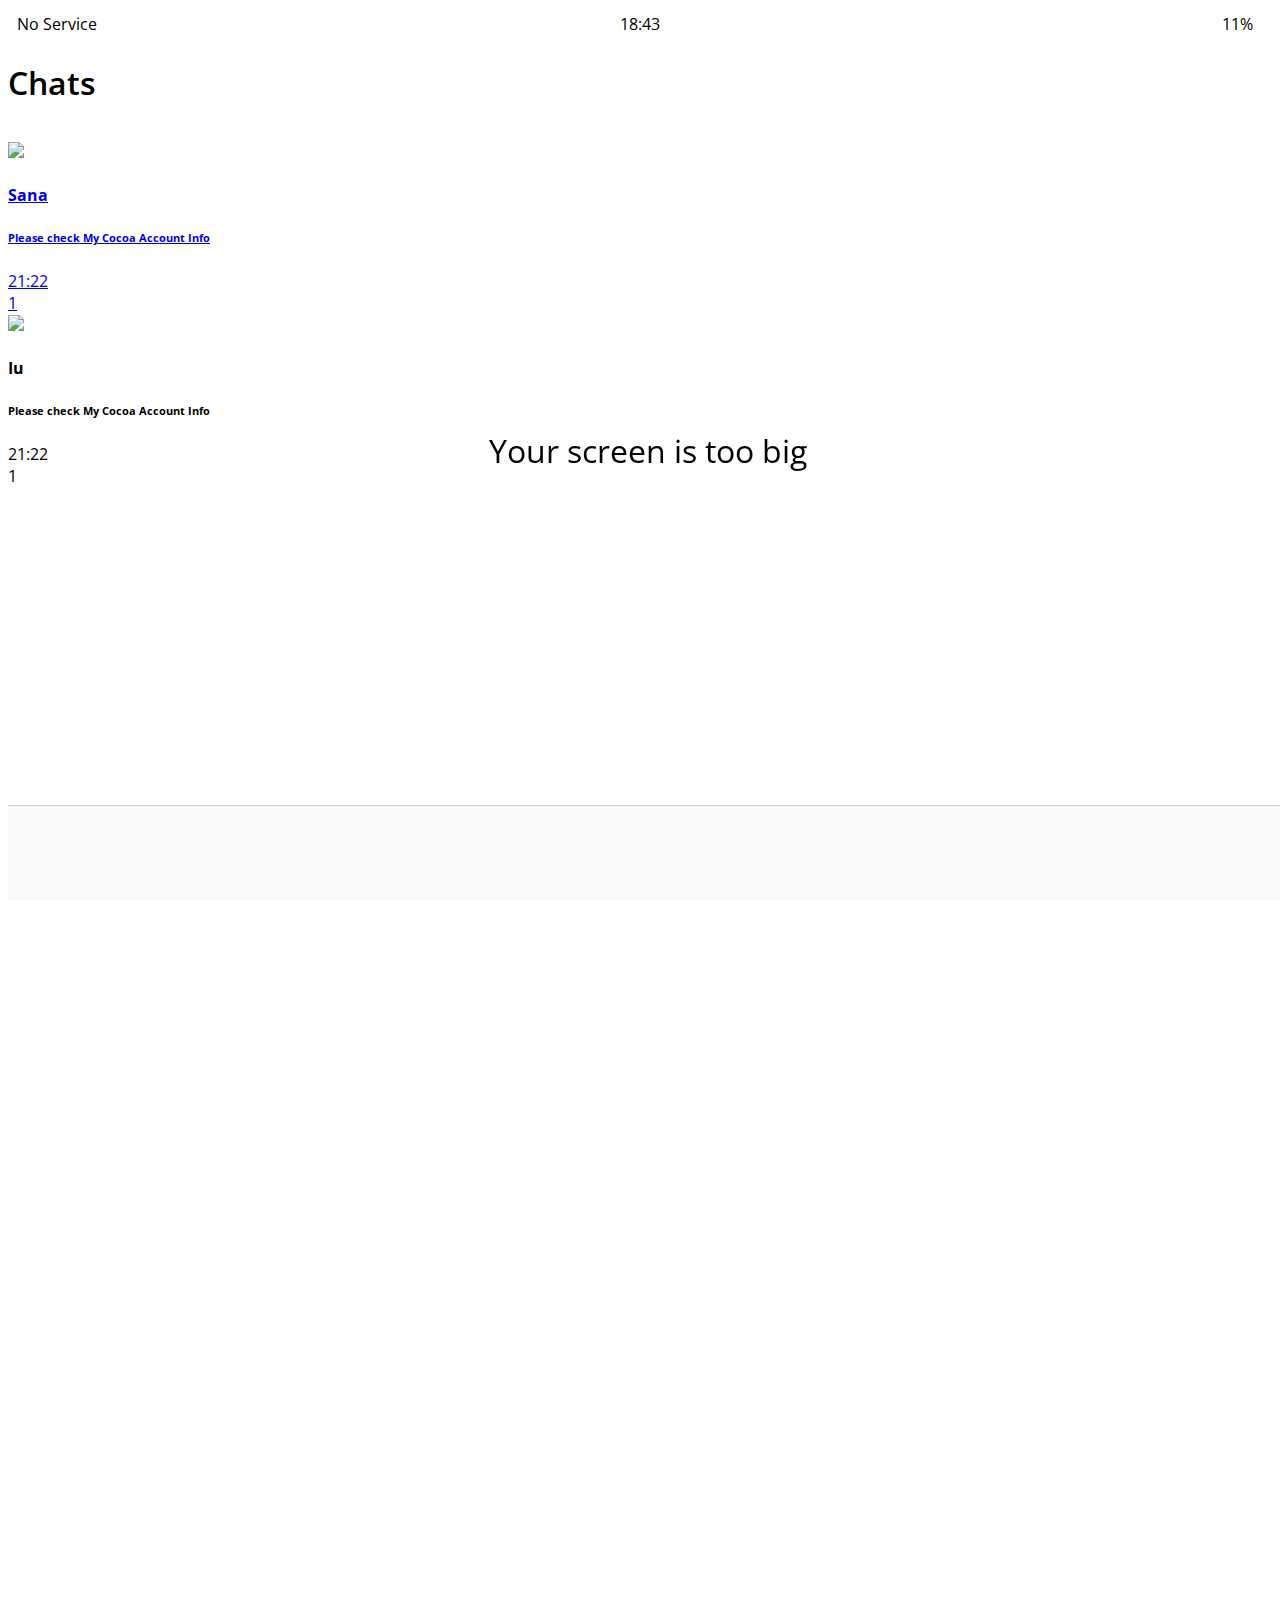
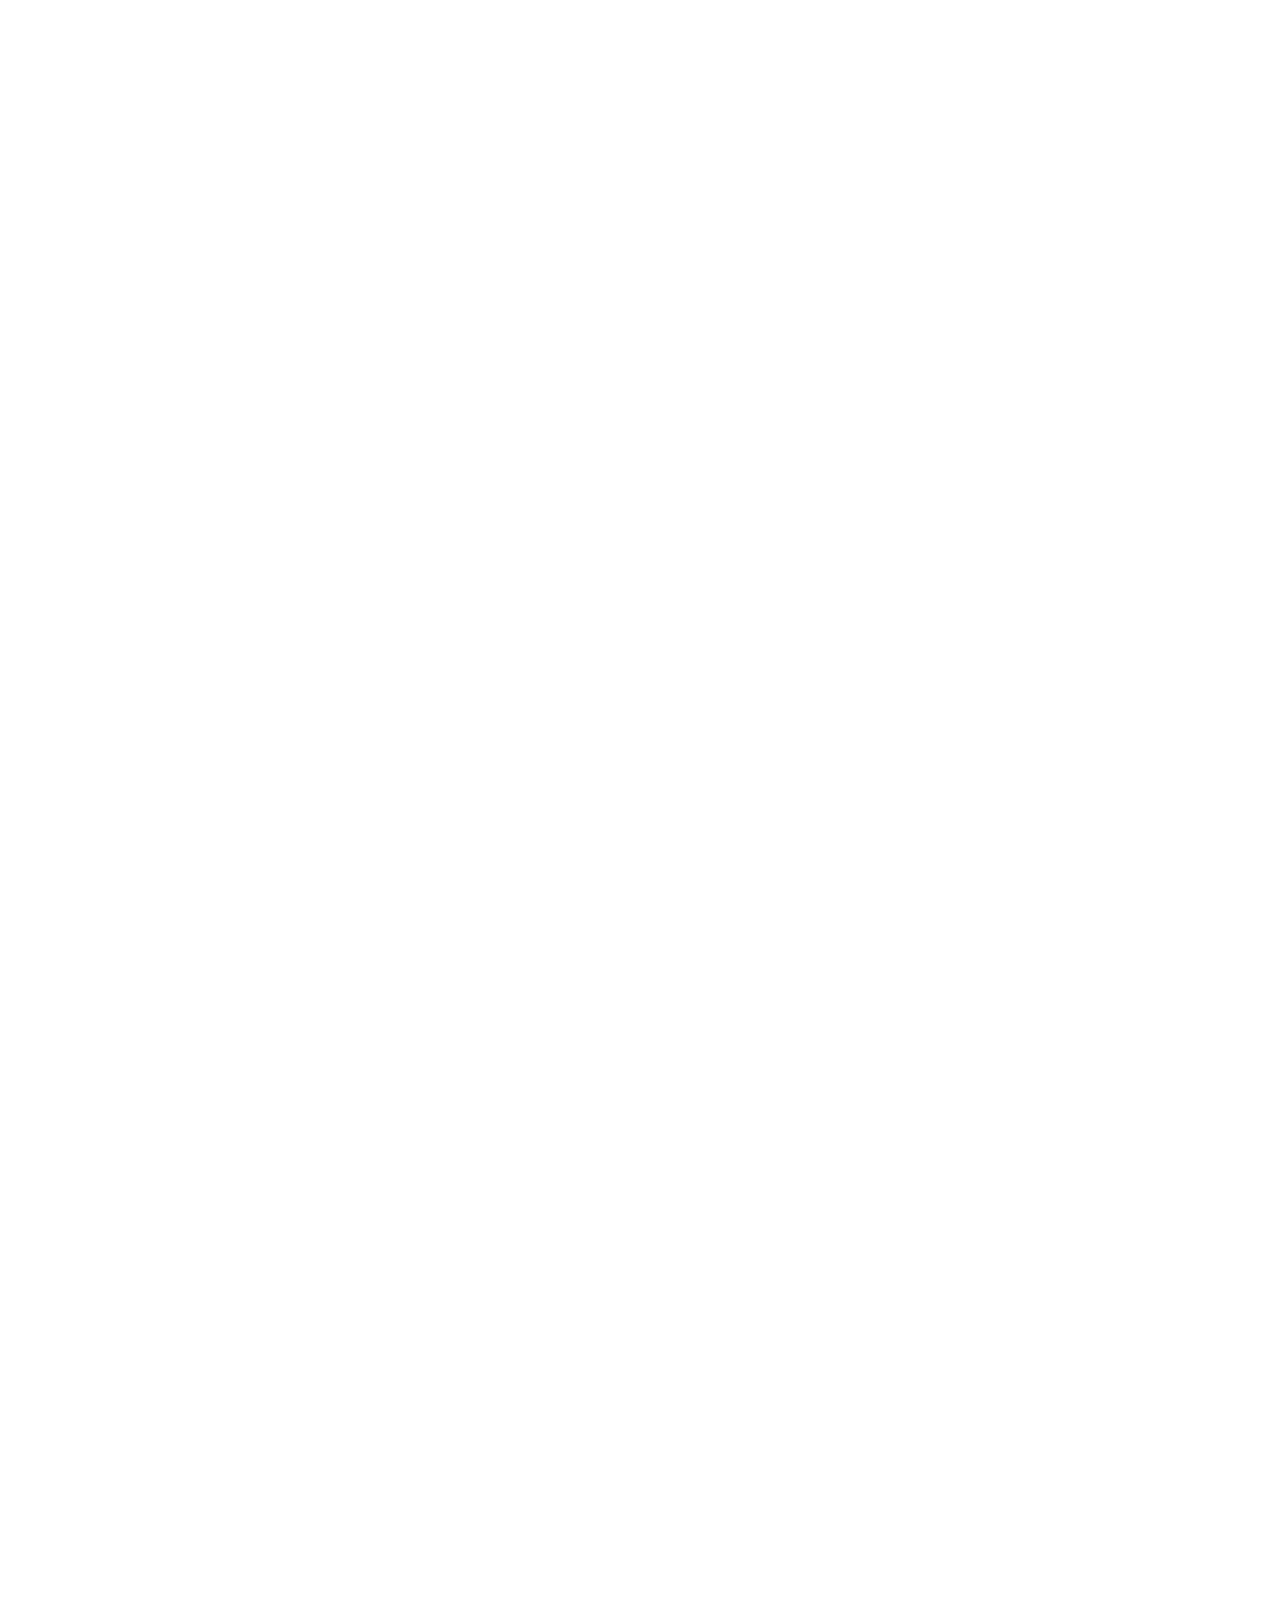
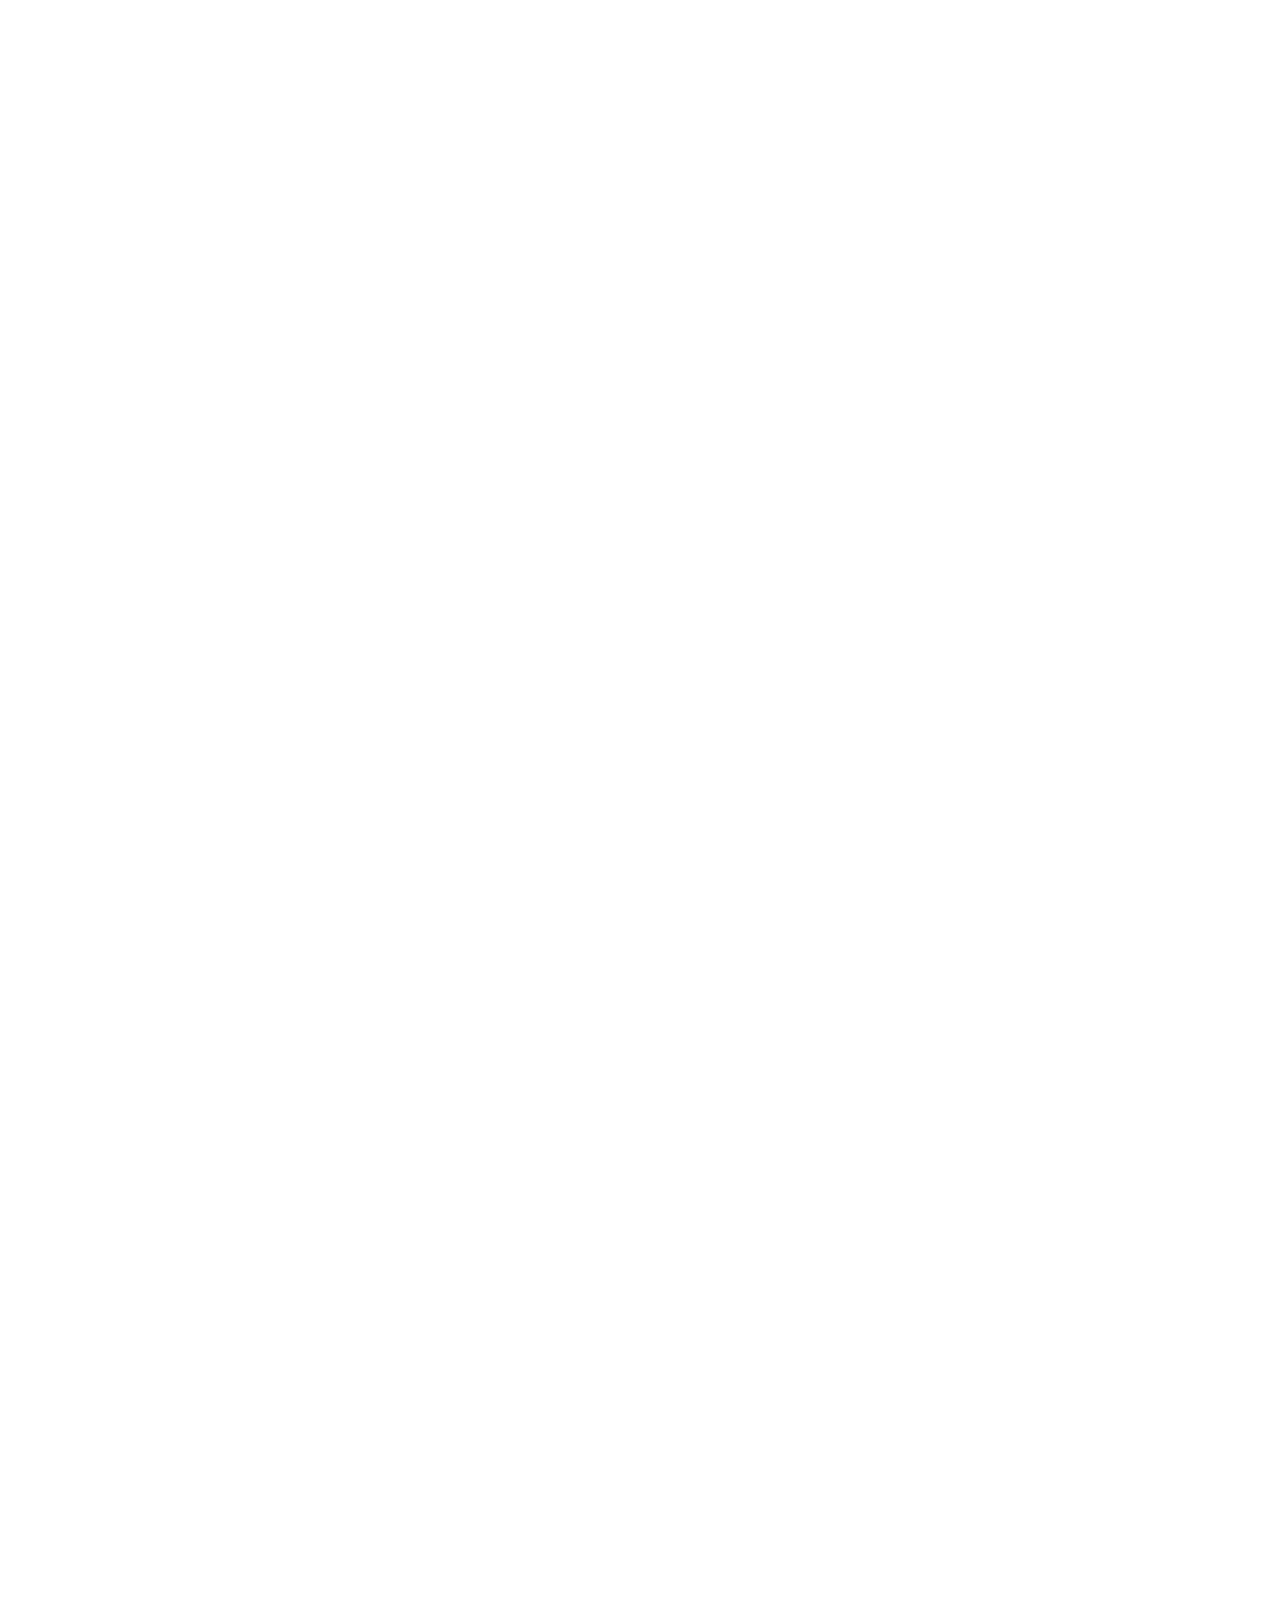
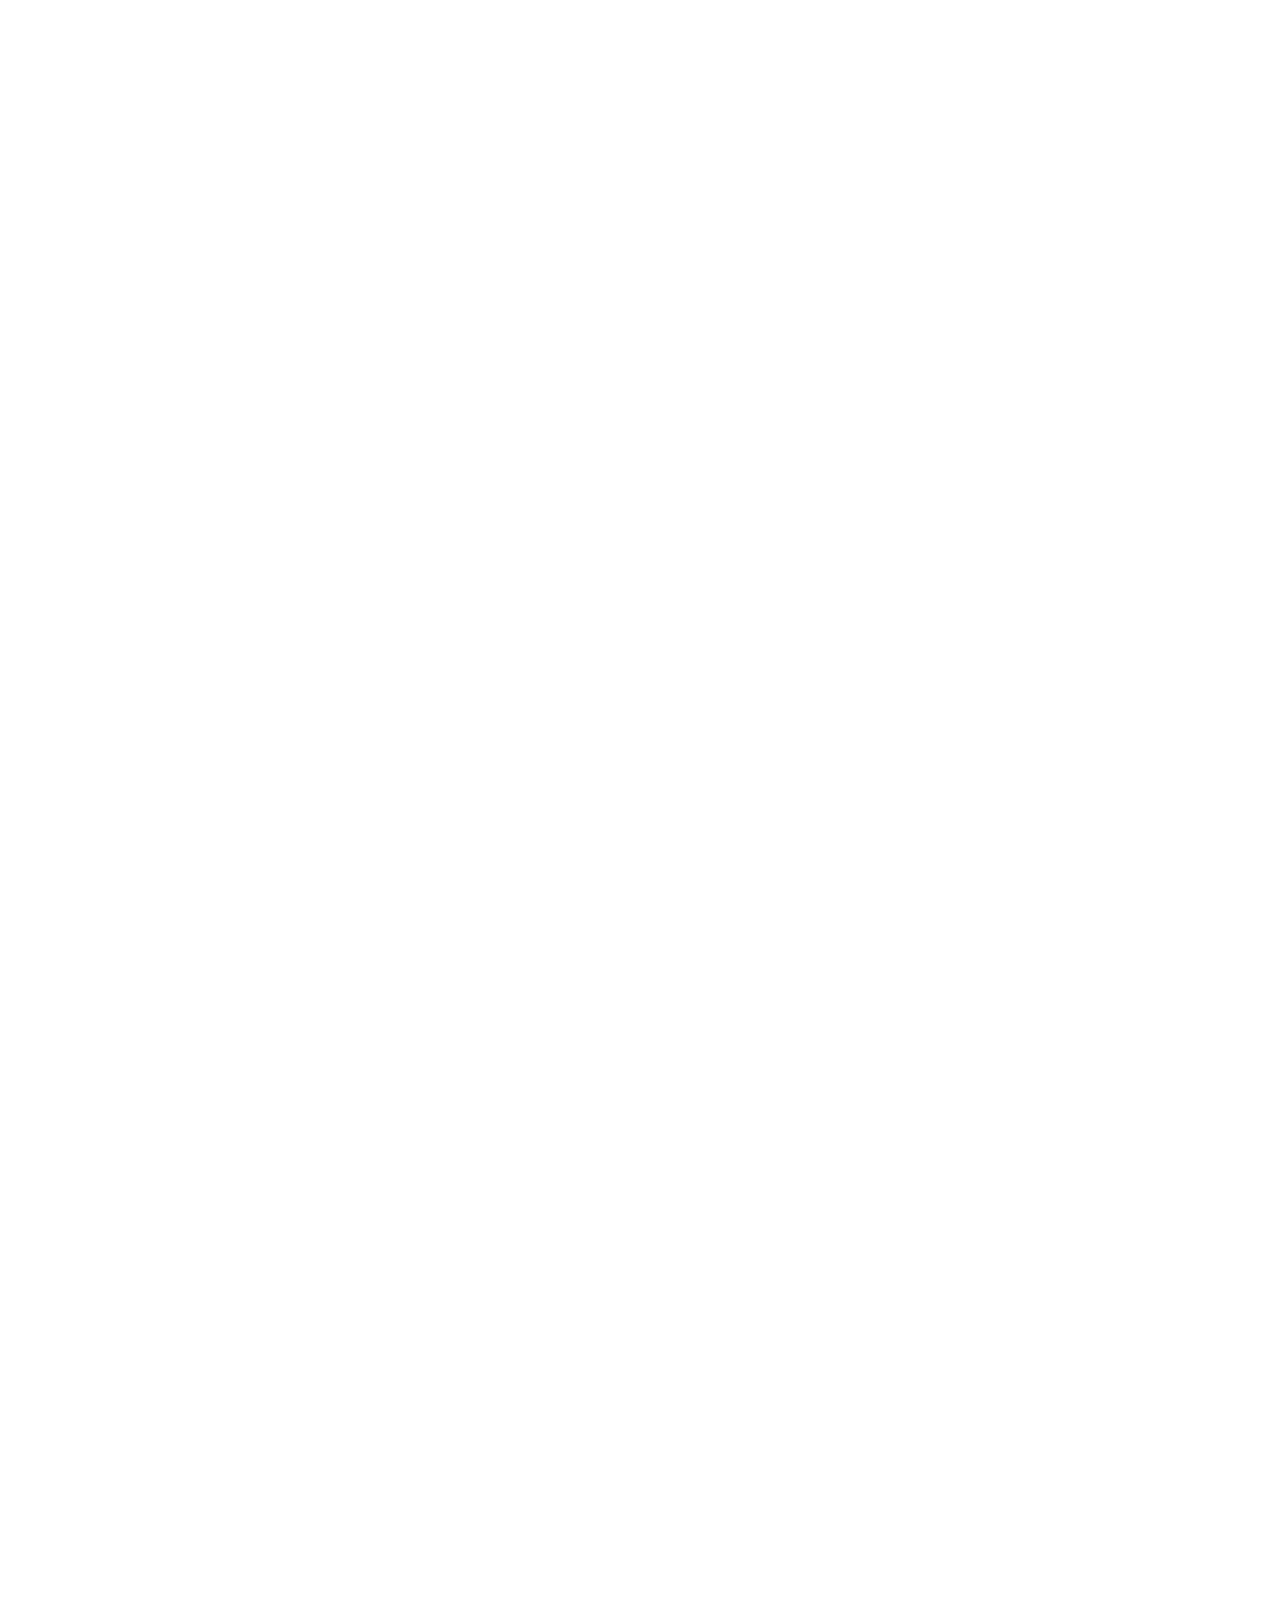
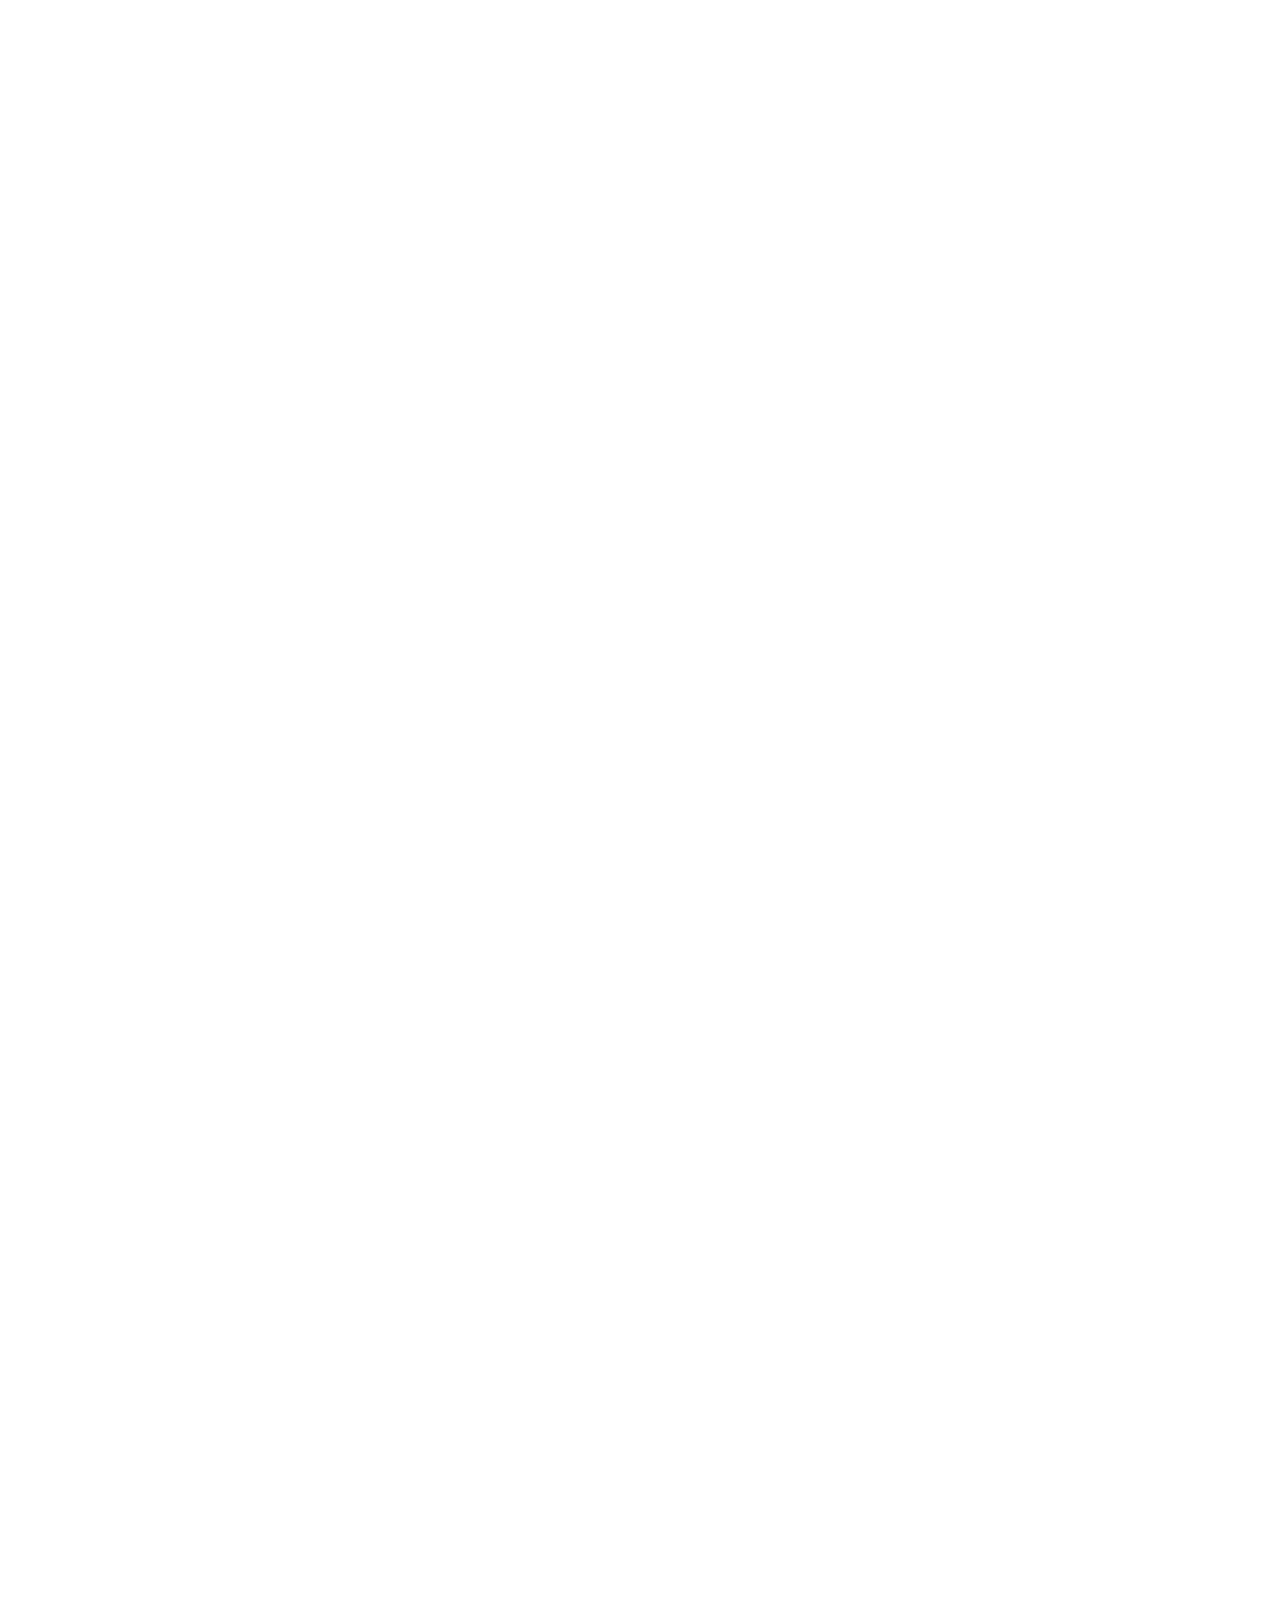
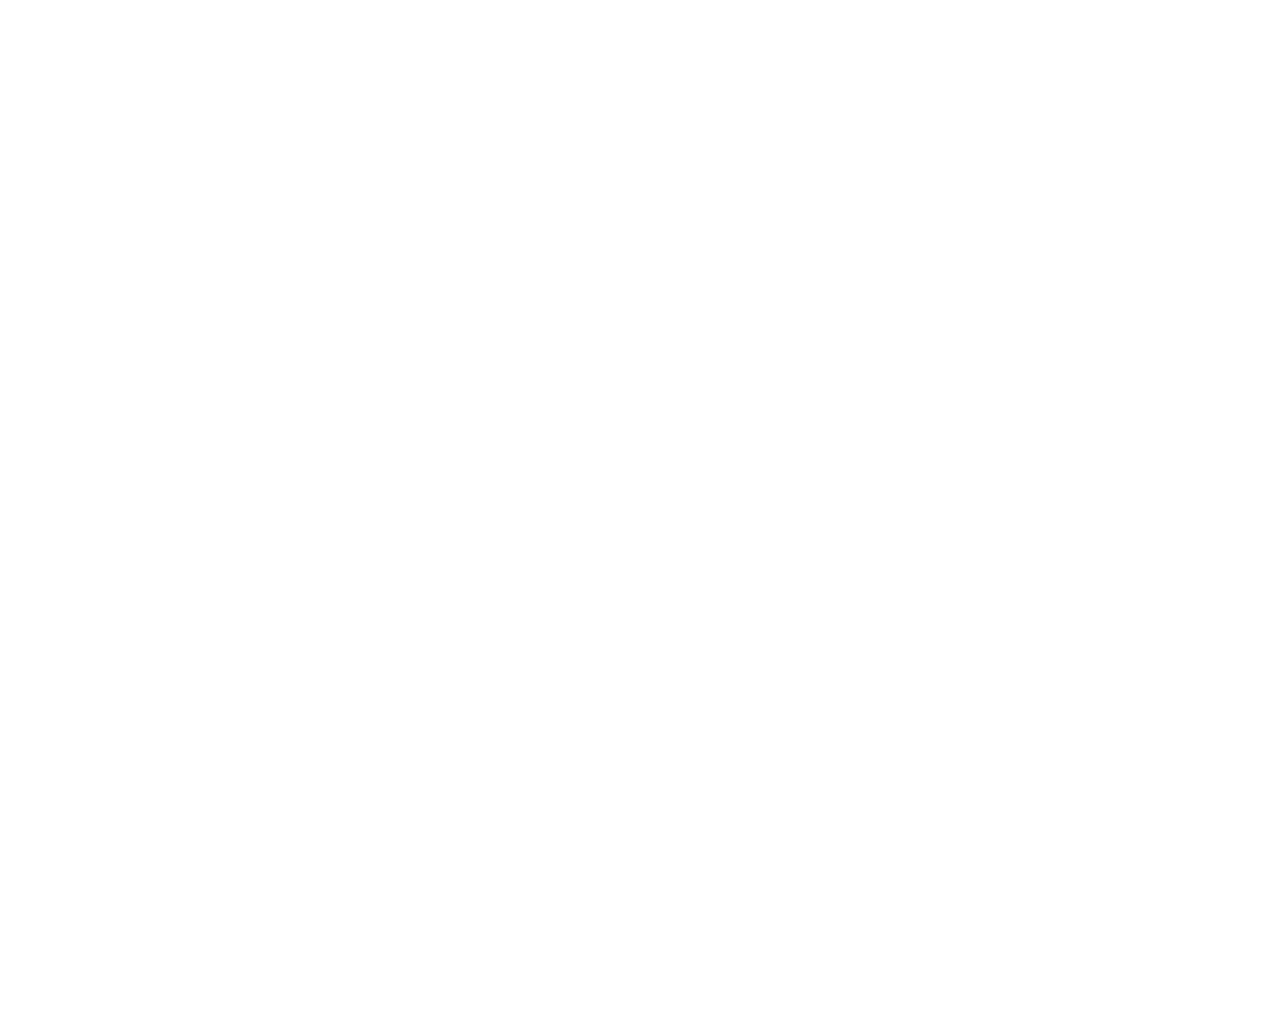
==== chats.html @ af9e206c "[Cocoa talk] final 1" ====
<!DOCTYPE html>
<html lang="en">
<head>
    <link rel="stylesheet" href="css/style.css">
    <meta charset="UTF-8">
    <meta name="viewport" content="width=device-width, initial-scale=1.0">
    <title>Chats - Cocoa Clone</title>
</head>
<body>
    <div class="status-bar">
        <div class="status-bar__column">
            <span>No Service</span>
            <i class="fa-solid fa-wifi"></i>
        </div>
        <div class="status-bar__column">
            <span>18:43</span>
        </div>
        <div class="status-bar__column">
            <span>11%</span>
            <i class="fa-solid fa-battery-full fa-lg"></i>
            <i class="fa-solid fa-bolt"></i>
        </div>
    </div>
    
    <header class="screen-header">
        <h1 class="screen-header__title">Chats</h1>
        <div class="screen-header__icons">
            <span>
                <i class="fas fa-search fa-lg"></i>
            </span>
            <span>
                <i class="far fa-comment-dots fa-lg"></i>
            </span>
            <span>
                <i class="fas fa-music fa-lg"></i>
            </span>
            <span>
                <a href="settings.html">
                    <i class="fas fa-cog fa-lg"></i>
                </a>
            </span>
        </div>
    </header>

    <main class="main-screen">
        <a href="chat.html">
            <div class="user-component user-component__chat">
                <div class="user-component__column">
                    <img src="Img/sana.jpeg" class="user-component__avatar"/>
                    <div class="user-component__text">
                        <h4 class="user-component__title user-component__title--not-bold">Sana</h4>
                        <h6 class="user-component__subtitle">Please check My Cocoa Account Info</h6>
                    </div>
                </div>
                <div class="user-component__column">
                    <span class="user-component__time">21:22</span>
                    <div class="badge">1</div>
                </div>
            </div>
        </a>
        <div class="user-component user-component__chat">
            <div class="user-component__column">
                <img src="Img/iu.jpeg" class="user-component__avatar"/>
                <div class="user-component__text">
                    <h4 class="user-component__title user-component__title--not-bold">Iu</h4>
                    <h6 class="user-component__subtitle">Please check My Cocoa Account Info</h6>
                </div>
            </div>
            <div class="user-component__column">
                <span class="user-component__time">21:22</span>
                <div class="badge">1</div>
            </div>
        </div> 
    </main>
    
    <nav class="nav">
        <ul class="nav__list">
            <li class="nav__btn">
                <a class="nav__link" href="friends.html">
                    <i class="far fa-user fa-2x"></i>
                </a>
            </li>
            <li class="nav__btn">
                <a class="nav__link" href="chats.html">
                    <span class="nav__notification badge">1</span>
                    <i class="fas fa-comment fa-2x"></i>
                </a>
            </li>
            <li class="nav__btn">
                <a class="nav__link" href="find.html">
                    <i class="fa-solid fa-magnifying-glass fa-2x"></i>
                </a>
            </li>
            <li class="nav__btn">
                <a class="nav__link" href="more.html">
                    <div class="nav__notification2"></div>
                    <i class="fas fa-ellipsis-h fa-2x"></i>
                </a>
            </li>
        </ul>
    </nav>

    <div id="no-mobile">
        <span>Your screen is too big</span>
    </div>

    <div id="no-landscape"></div>

    <script src="https://kit.fontawesome.com/56bc64ba2c.js" crossorigin="anonymous"></script>
</body>
</html>
---- css/style.css ----
@import url("https://fonts.googleapis.com/css2?family=Open+Sans:wght@400;600&display=swap");

@import "reset.css";
@import "variables.css";

/* Components */
@import "components/status-bar.css";
@import "components/nav-bar.css";
@import "components/screen-header.css";
@import "components/user-component.css";
@import "components/badge.css";
@import "components/dot.css";
@import "components/icon-row.css";
@import "components/alt-screen-header.css";
@import "components/no-mobile.css";

/* Screens */
@import "screens/login.css";
@import "screens/friends.css";
@import "screens/find.css";
@import "screens/more.css";
@import "screens/settings.css";
@import "screens/chat.css";

body {
  font-family: -apple-system, BlinkMacSystemFont, "Segoe UI", Roboto, Oxygen,
    Ubuntu, Cantarell, "Open Sans", "Helvetica Neue", sans-serif;
  height: 1000vh;
}

.main-screen {
  padding: 0px var(--horizontal-space);
}
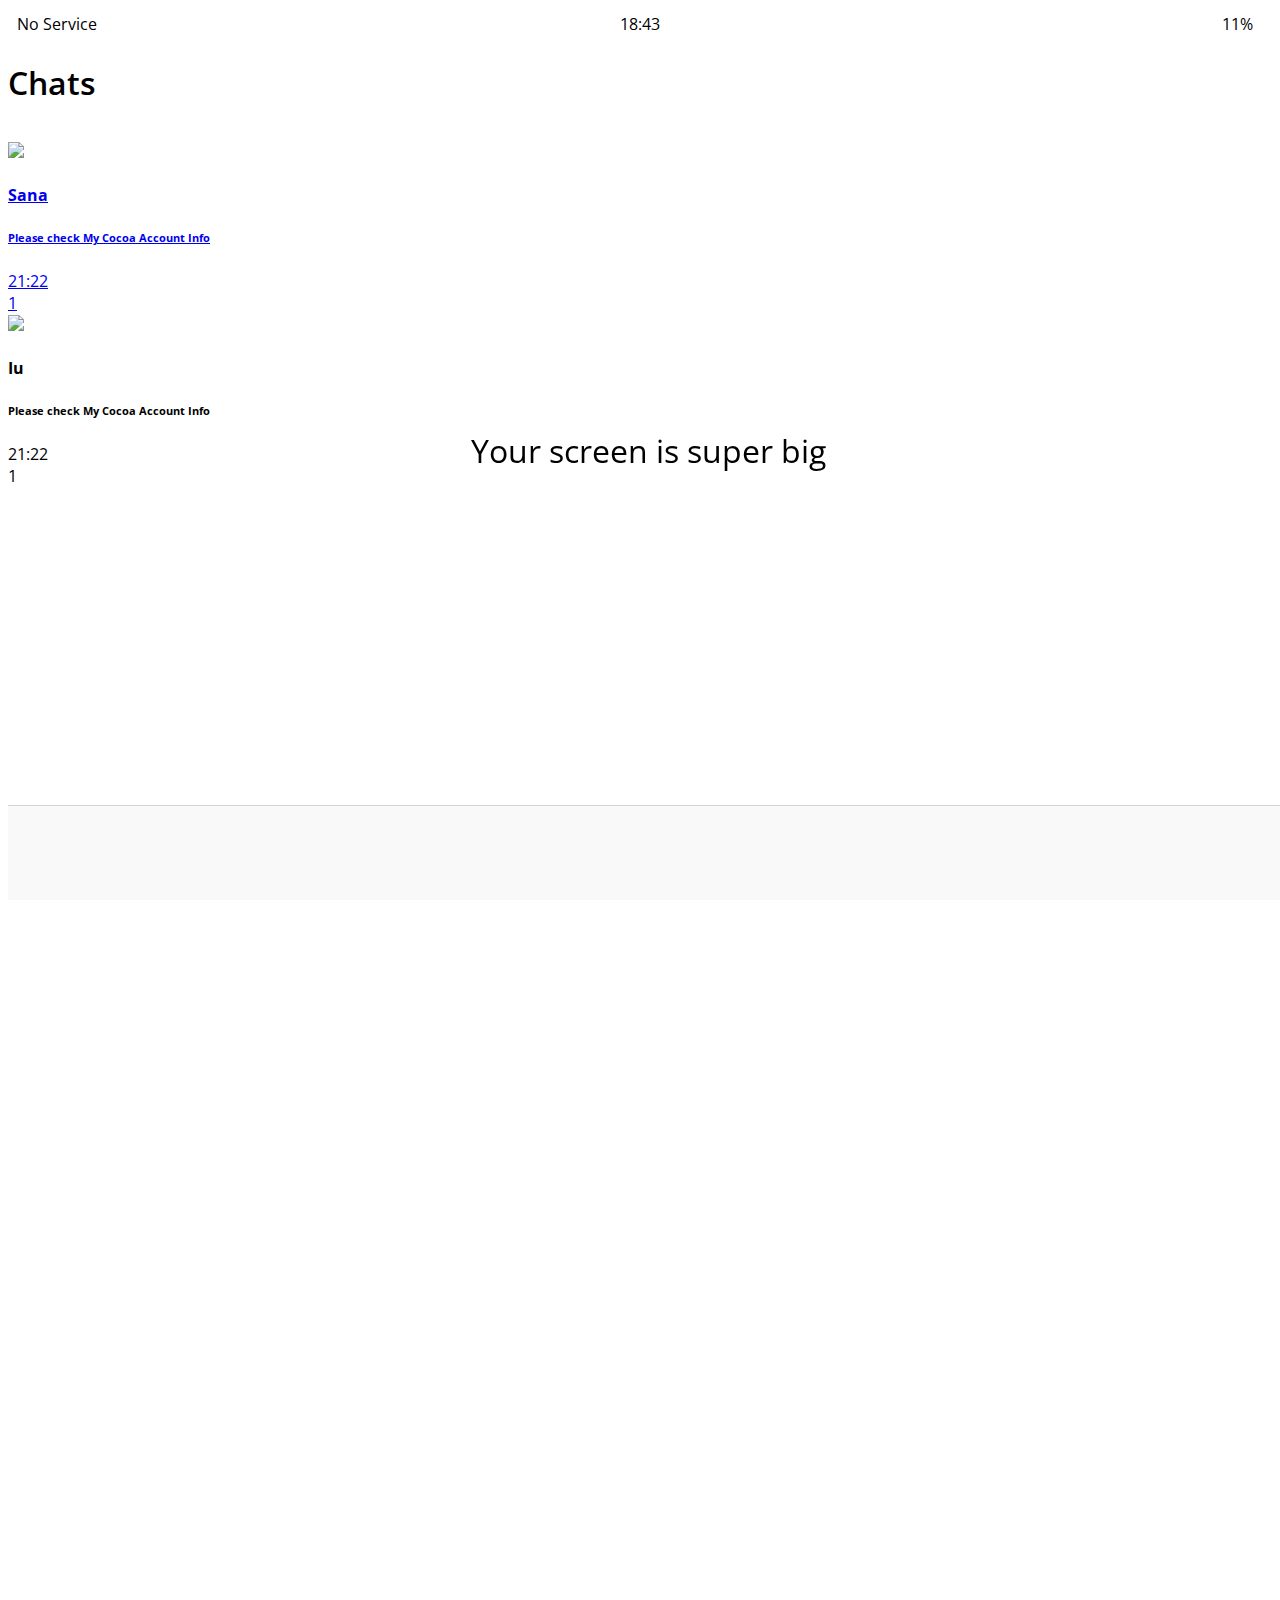
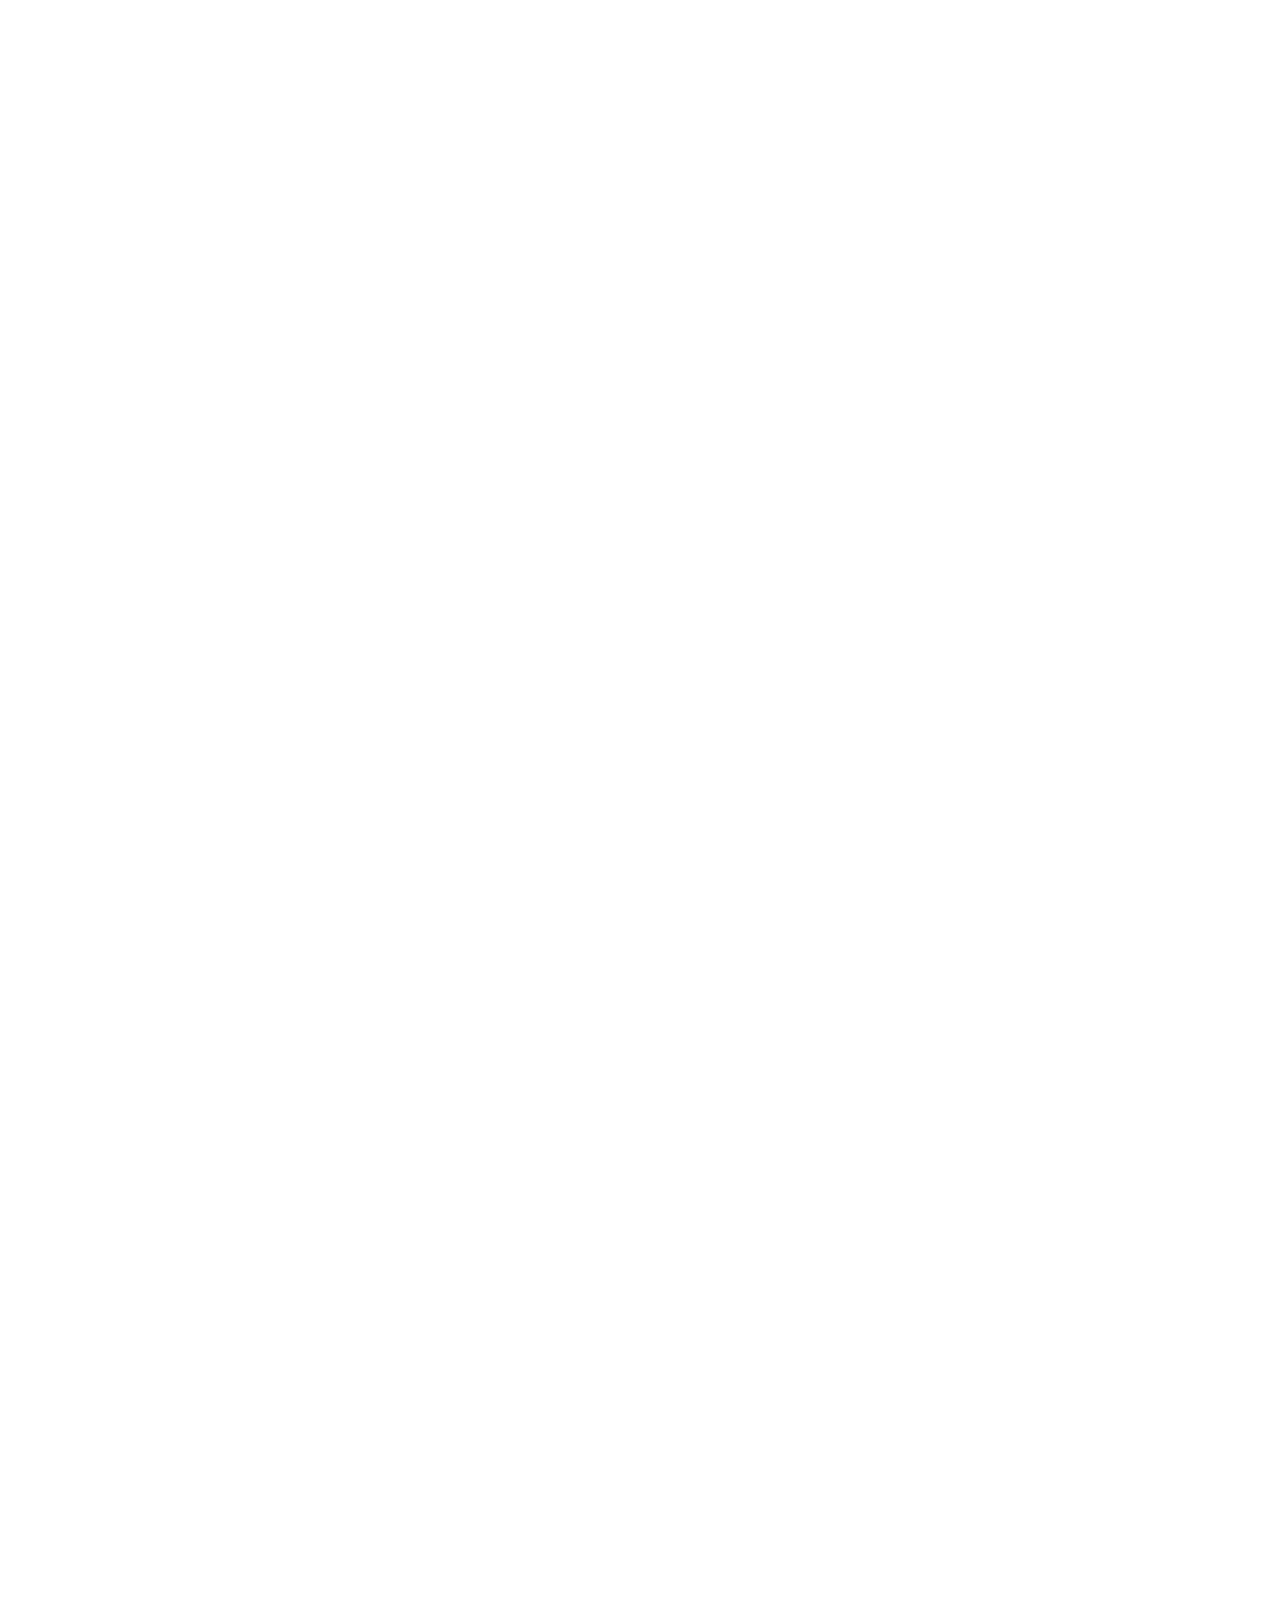
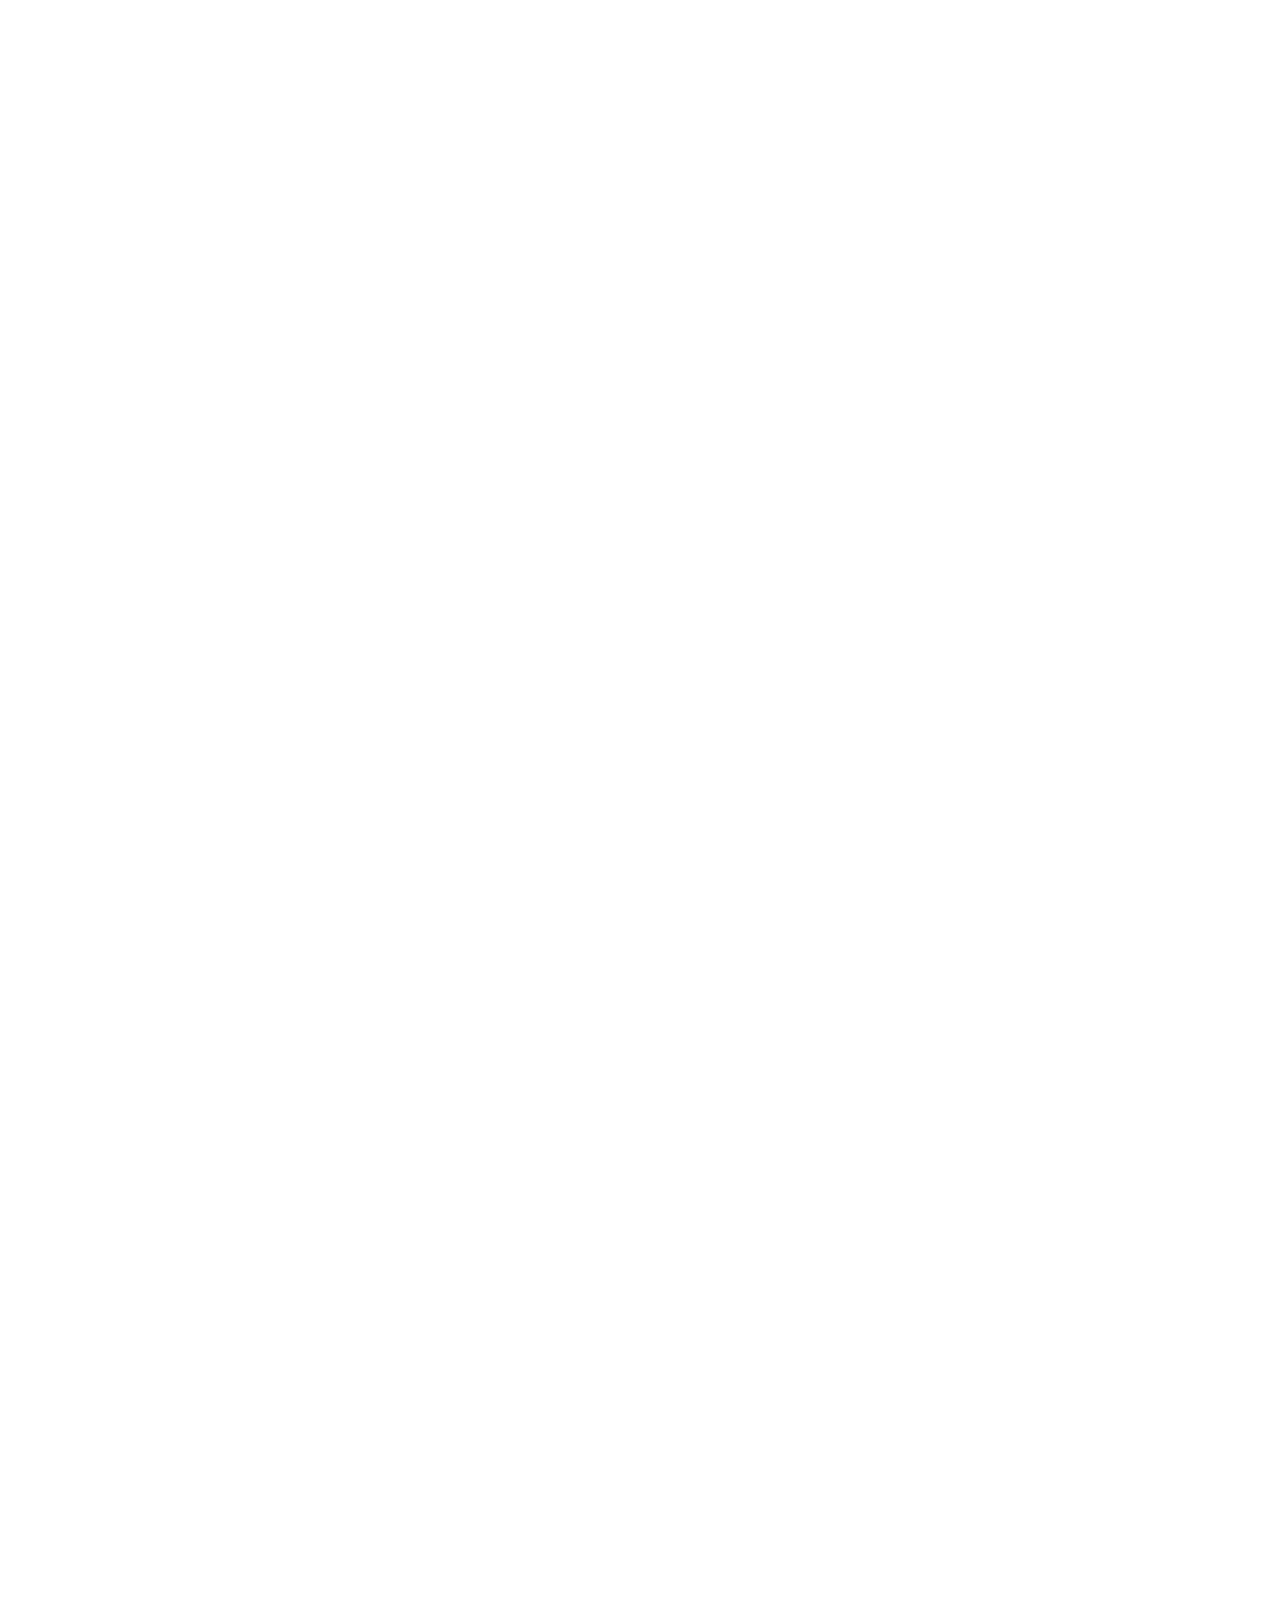
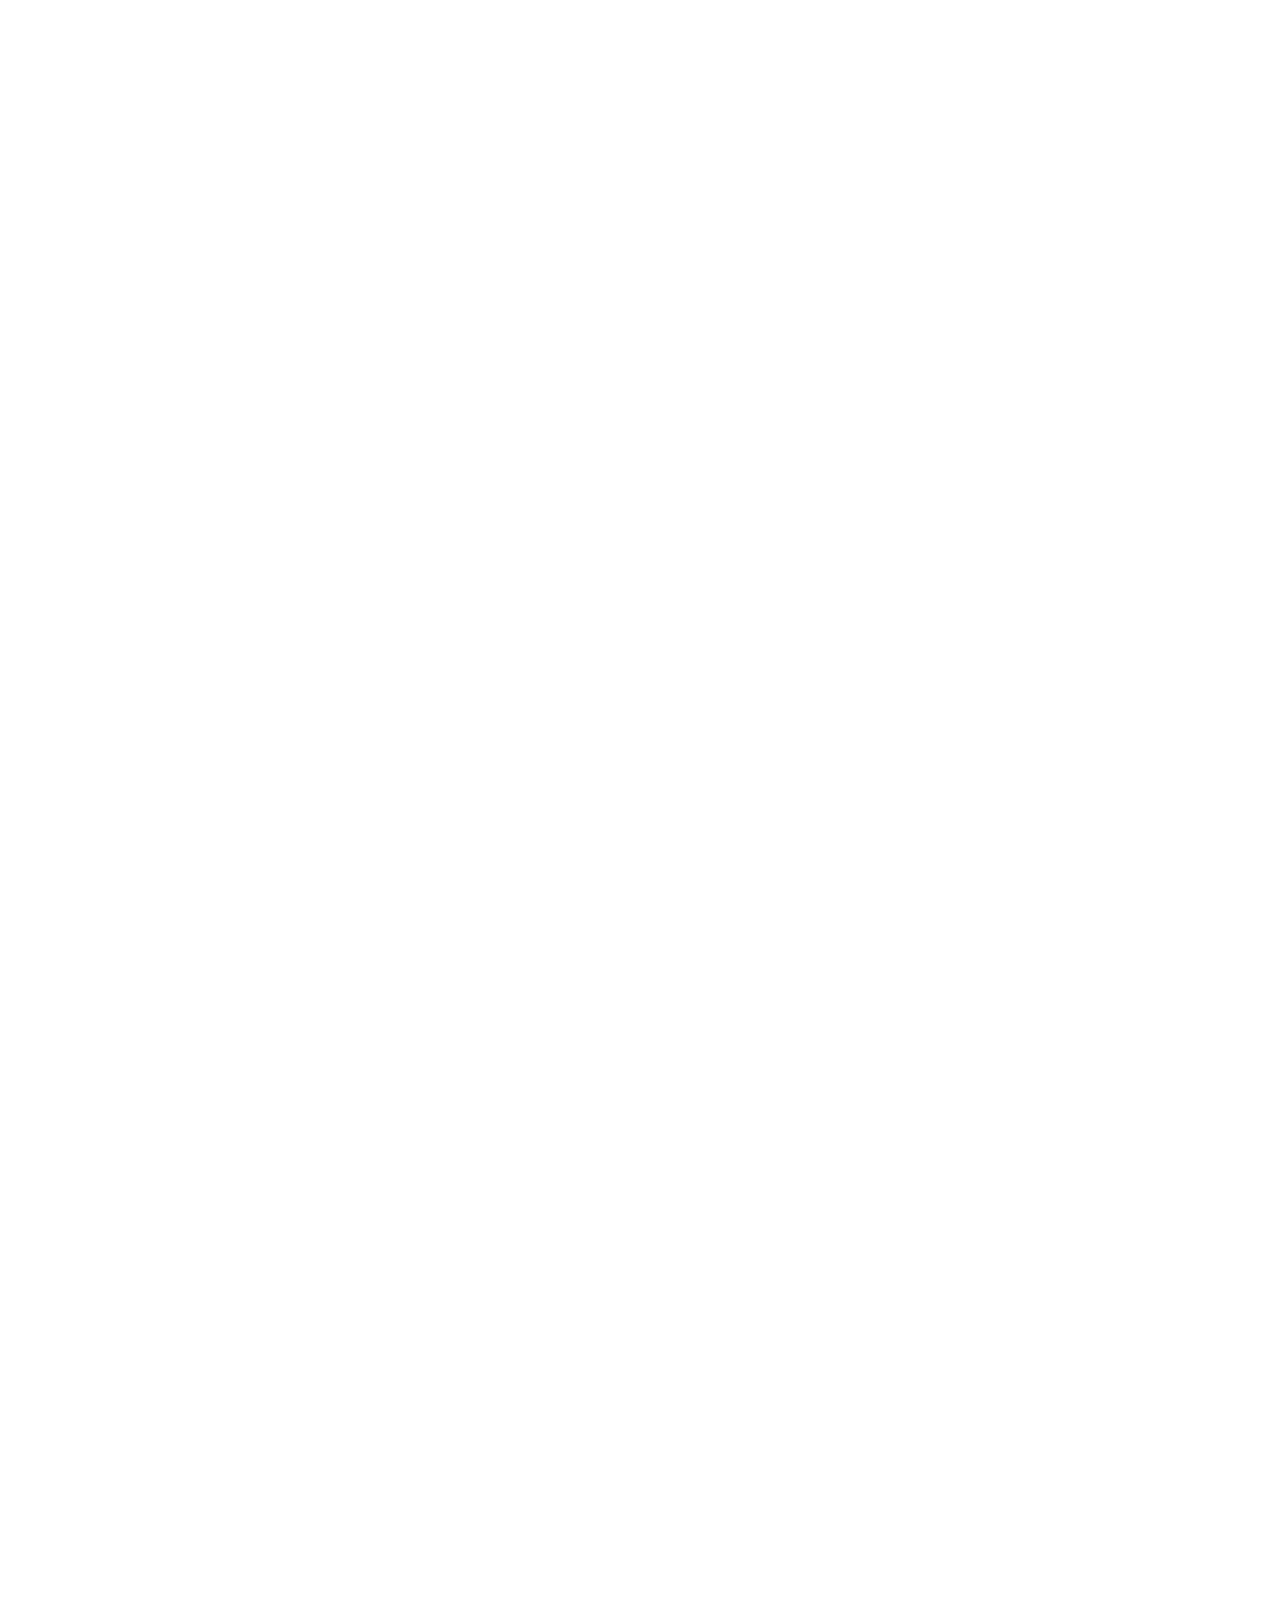
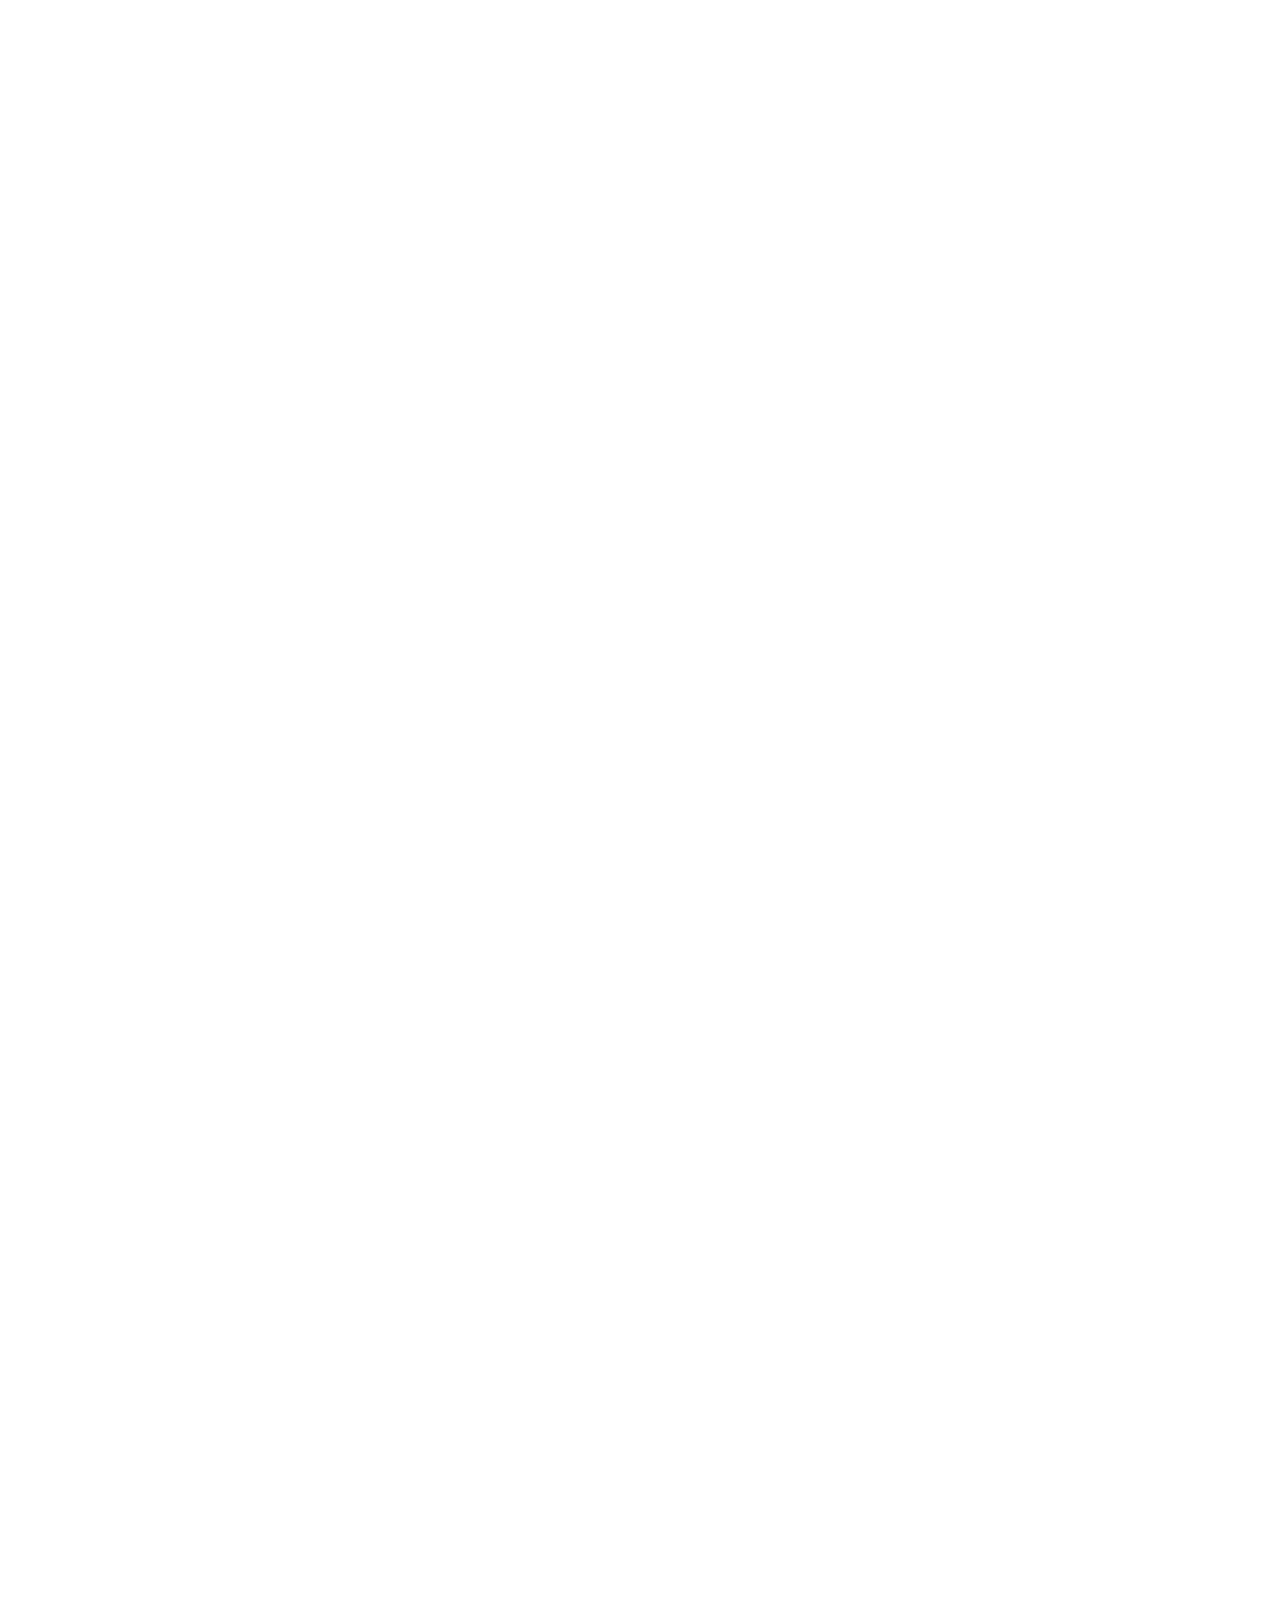
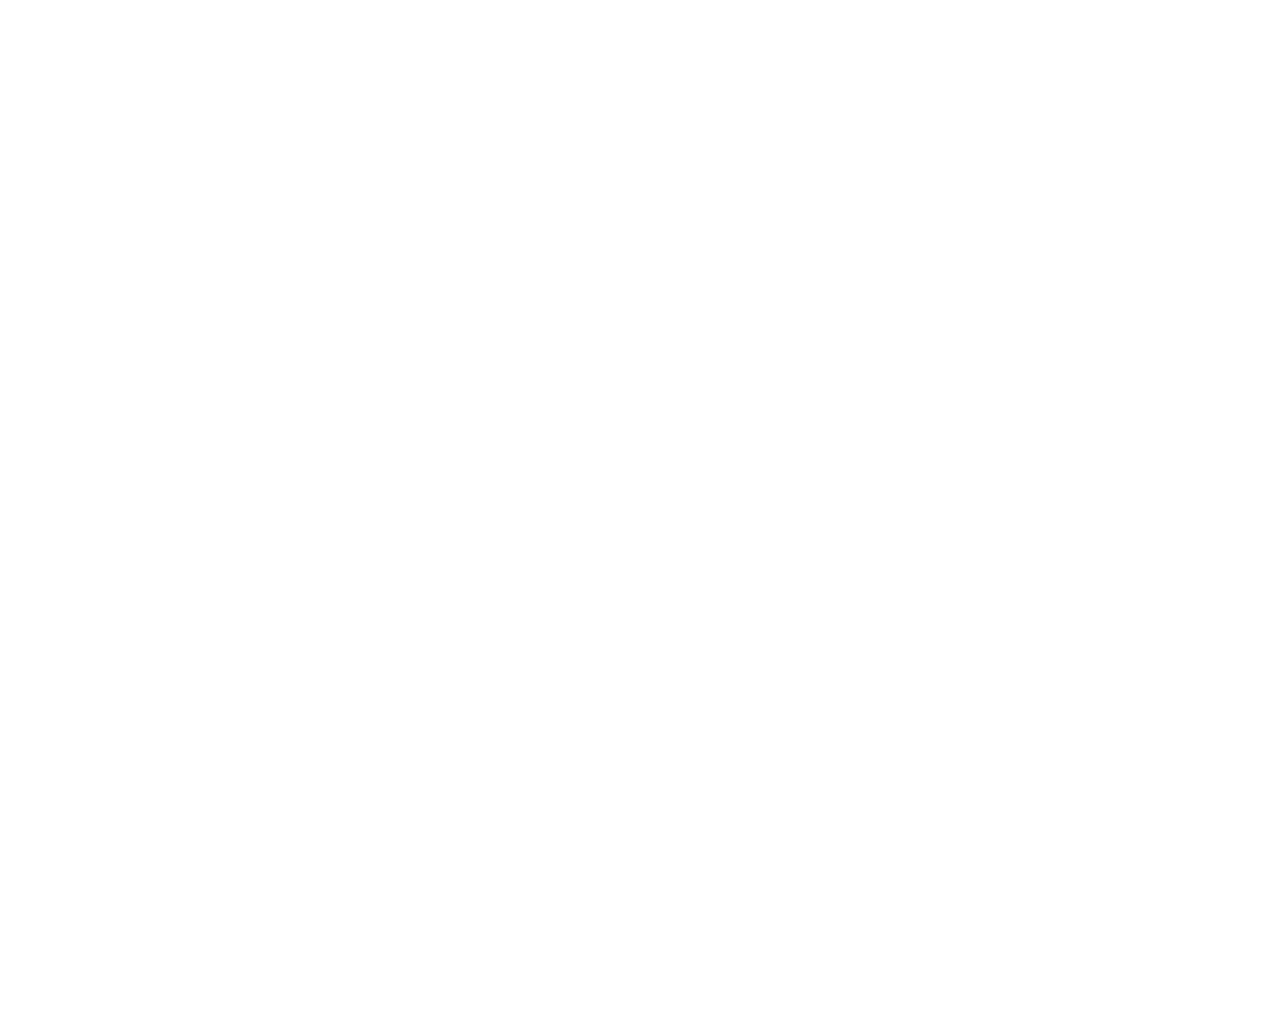
==== commit a605981d: "change too 2 super" ====
--- a/chats.html
+++ b/chats.html
@@ -101,7 +101,7 @@
     </nav>
 
     <div id="no-mobile">
-        <span>Your screen is too big</span>
+        <span>Your screen is super big</span>
     </div>
 
     <div id="no-landscape"></div>
